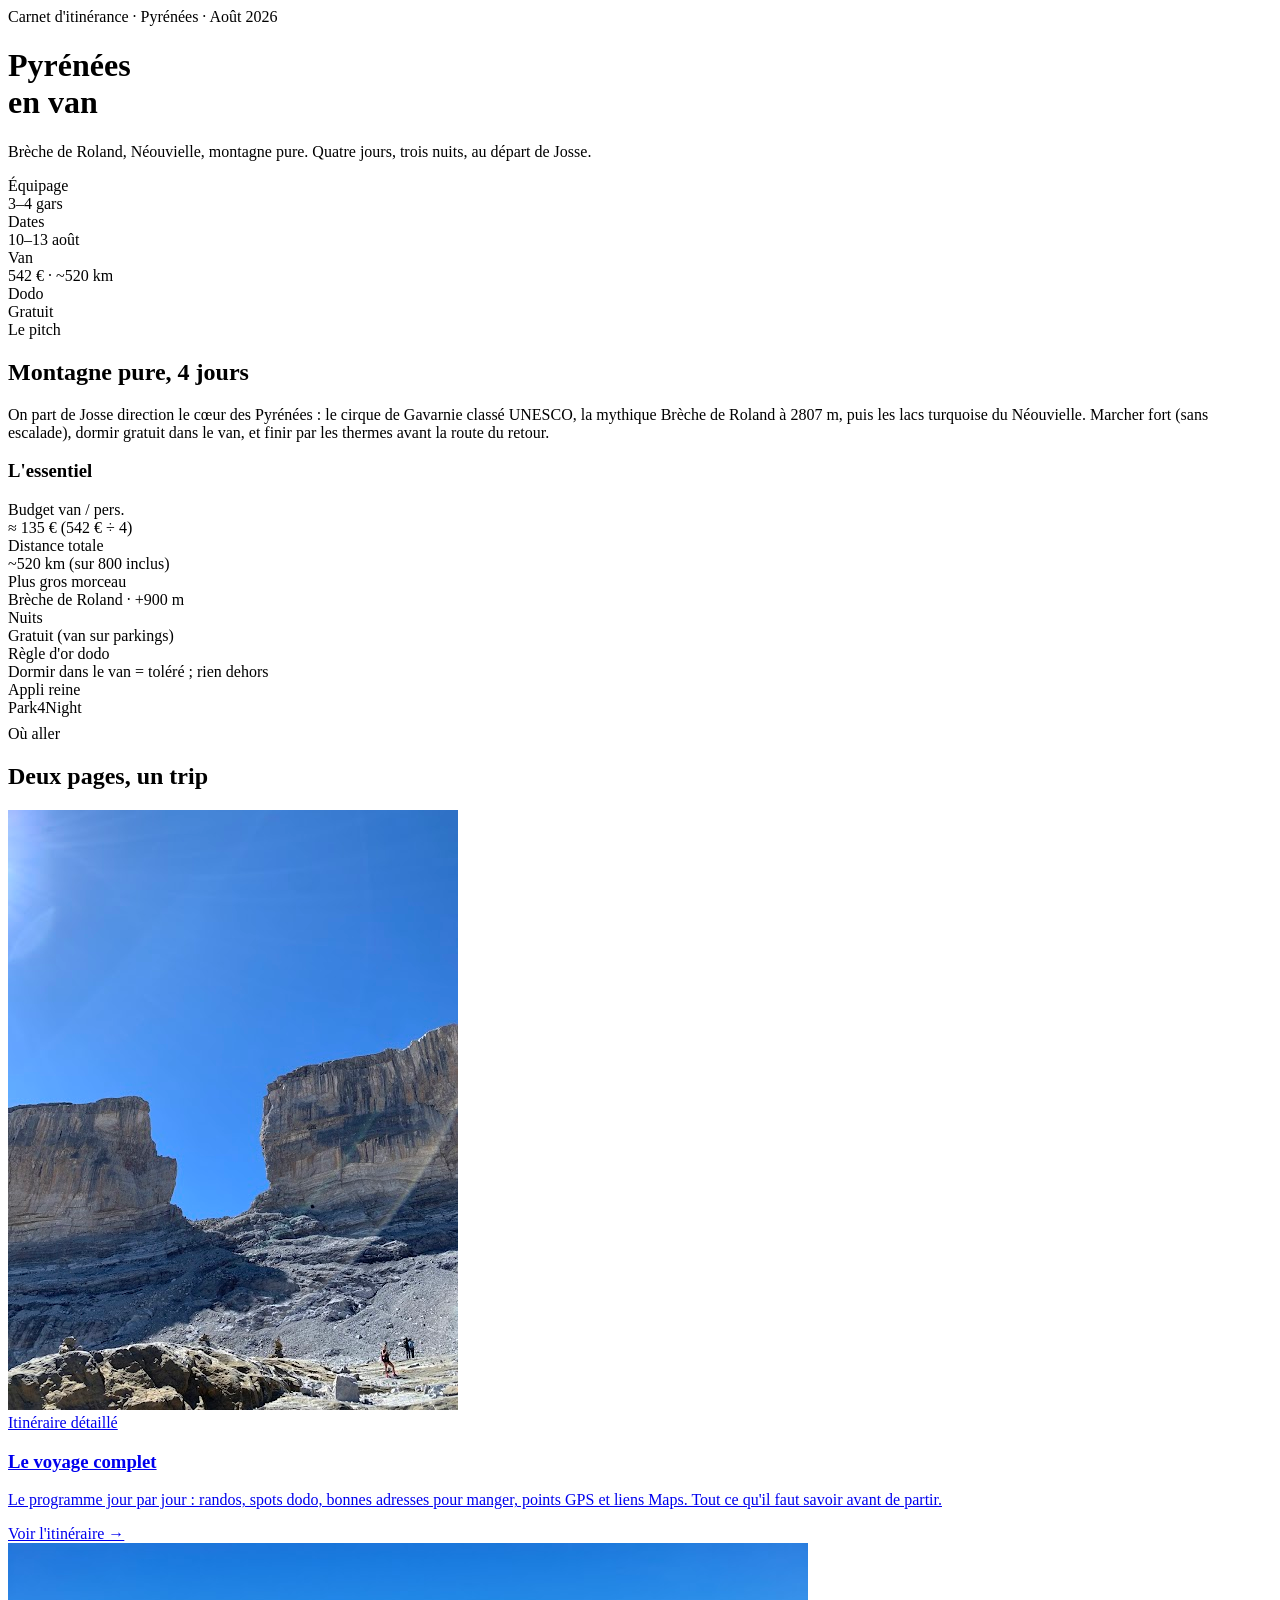
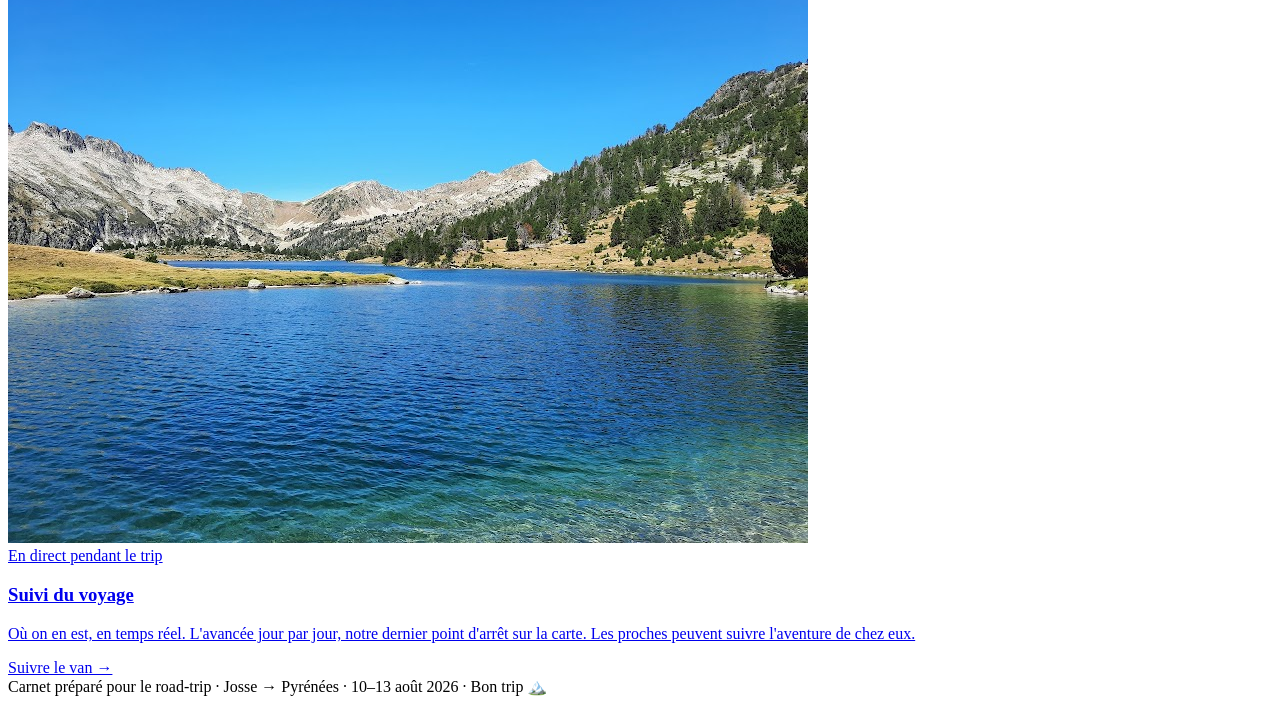
==== public/index.html @ ba9c2152 "Site 3 pages : accueil + voyage Option B + suivi live (backend Node, carte, edition protegee)" ====
<!DOCTYPE html>
<html lang="fr">
<head>
<meta charset="UTF-8">
<meta name="viewport" content="width=device-width, initial-scale=1.0">
<title>Pyrénées en van · Août 2026</title>
<meta name="description" content="Road-trip van dans les Pyrénées — Brèche de Roland & Néouvielle. 10–13 août 2026. Le voyage complet et le suivi en direct.">
<link rel="icon" href="data:image/svg+xml,%3Csvg xmlns='http://www.w3.org/2000/svg' viewBox='0 0 32 32'%3E%3Crect width='32' height='32' rx='6' fill='%232E4636'/%3E%3Cpath d='M6 24 L13 11 L17 18 L21 9 L26 24 Z' fill='%23ECE6D8'/%3E%3Cpath d='M13 11 L15 15 L11.5 15 Z M21 9 L23.5 15 L19 15 Z' fill='%23BE3A2A'/%3E%3C/svg%3E">
<meta property="og:type" content="website">
<meta property="og:title" content="Pyrénées en van · Août 2026">
<meta property="og:description" content="Brèche de Roland & Néouvielle, 10–13 août. Le voyage complet et le suivi en direct.">
<meta property="og:image" content="/images/photo-09.jpg">
<meta property="og:locale" content="fr_FR">
<meta name="twitter:card" content="summary_large_image">
<link rel="preconnect" href="https://fonts.googleapis.com">
<link rel="preconnect" href="https://fonts.gstatic.com" crossorigin>
<link href="https://fonts.googleapis.com/css2?family=Oswald:wght@400;500;600;700&family=Newsreader:ital,opsz,wght@0,6..72,400;0,6..72,500;1,6..72,400&family=Space+Mono:wght@400;700&display=swap" rel="stylesheet">
<link rel="stylesheet" href="/css/style.css">
</head>
<body>

<header class="cover">
  <div class="cover-inner">
    <div class="eyebrow">Carnet d'itinérance · Pyrénées · Août 2026</div>
    <h1>Pyrénées<br>en van</h1>
    <p class="sub">Brèche de Roland, Néouvielle, montagne pure. Quatre jours, trois nuits, au départ de Josse.</p>
    <div class="coverbar">
      <div><div class="k">Équipage</div><div class="v">3–4 gars</div></div>
      <div><div class="k">Dates</div><div class="v">10–13 août</div></div>
      <div><div class="k">Van</div><div class="v">542 € · ~520 km</div></div>
      <div><div class="k">Dodo</div><div class="v">Gratuit</div></div>
    </div>
  </div>
</header>

<section class="wrap">
  <div class="kicker"><span class="blaze"></span><span class="mono">Le pitch</span></div>
  <h2 class="big">Montagne pure, 4 jours</h2>
  <p class="lead">On part de Josse direction le cœur des Pyrénées : le cirque de Gavarnie classé UNESCO, la mythique Brèche de Roland à 2807 m, puis les lacs turquoise du Néouvielle. Marcher fort (sans escalade), dormir gratuit dans le van, et finir par les thermes avant la route du retour.</p>

  <div class="essentials">
    <h3>L'essentiel</h3>
    <div class="egrid">
      <div><div class="k">Budget van / pers.</div><div class="v">≈ 135 € (542 € ÷ 4)</div></div>
      <div><div class="k">Distance totale</div><div class="v">~520 km (sur 800 inclus)</div></div>
      <div><div class="k">Plus gros morceau</div><div class="v">Brèche de Roland · +900 m</div></div>
      <div><div class="k">Nuits</div><div class="v">Gratuit (van sur parkings)</div></div>
      <div><div class="k">Règle d'or dodo</div><div class="v">Dormir dans le van = toléré ; rien dehors</div></div>
      <div><div class="k">Appli reine</div><div class="v">Park4Night</div></div>
    </div>
  </div>
</section>

<section class="wrap" style="padding-top:8px;">
  <div class="kicker"><span class="blaze"></span><span class="mono">Où aller</span></div>
  <h2 class="big">Deux pages, un trip</h2>
  <div class="home-cards">

    <a class="card" href="/voyage">
      <div class="ph"><img src="/images/photo-09.jpg" alt="Brèche de Roland"></div>
      <div class="card-body">
        <span class="card-tag">Itinéraire détaillé</span>
        <h3>Le voyage complet</h3>
        <p>Le programme jour par jour : randos, spots dodo, bonnes adresses pour manger, points GPS et liens Maps. Tout ce qu'il faut savoir avant de partir.</p>
        <span class="go">Voir l'itinéraire →</span>
      </div>
    </a>

    <a class="card" href="/suivi">
      <div class="ph"><img src="/images/photo-05.jpg" alt="Lacs du Néouvielle"></div>
      <div class="card-body">
        <span class="card-tag">En direct pendant le trip</span>
        <h3>Suivi du voyage</h3>
        <p>Où on en est, en temps réel. L'avancée jour par jour, notre dernier point d'arrêt sur la carte. Les proches peuvent suivre l'aventure de chez eux.</p>
        <span class="go">Suivre le van →</span>
      </div>
    </a>

  </div>
</section>

<div class="foot">Carnet préparé pour le road-trip · Josse → Pyrénées · 10–13 août 2026 · Bon trip 🏔️</div>

<script src="/js/nav.js"></script>
</body>
</html>
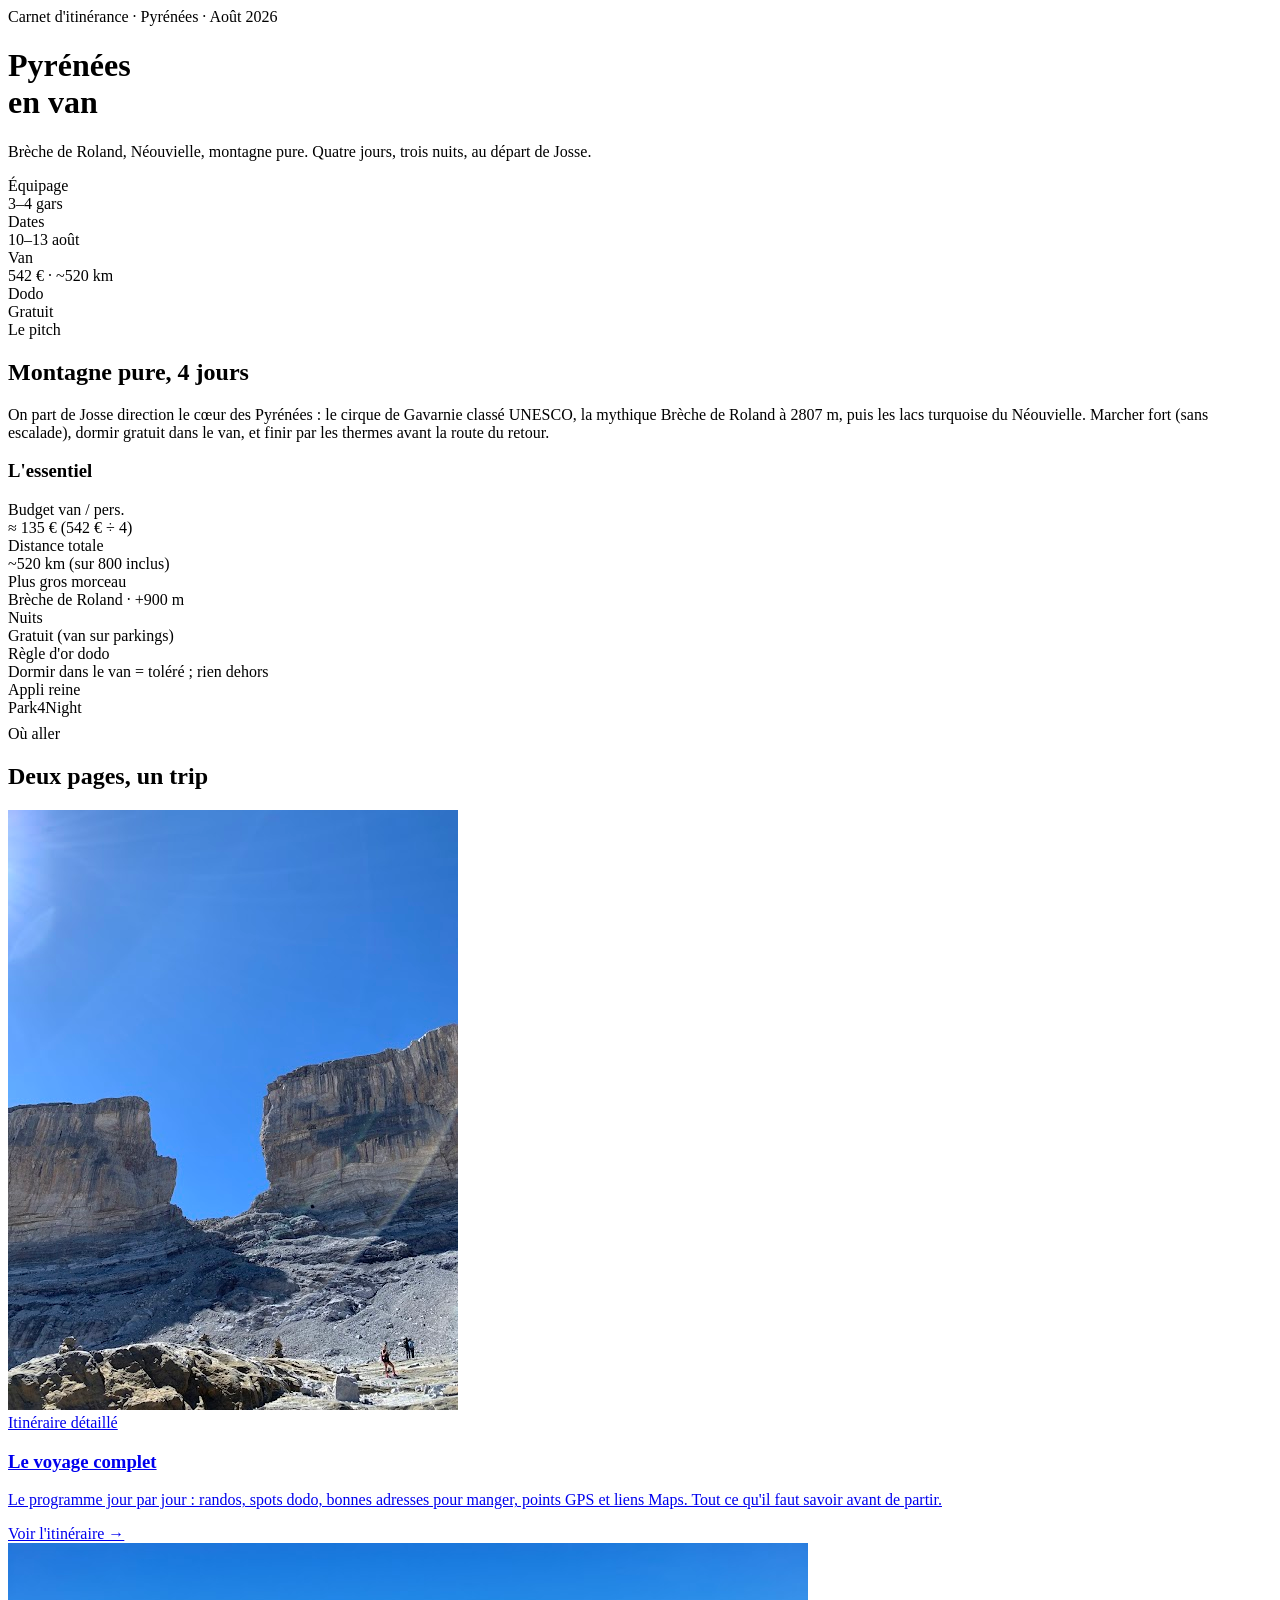
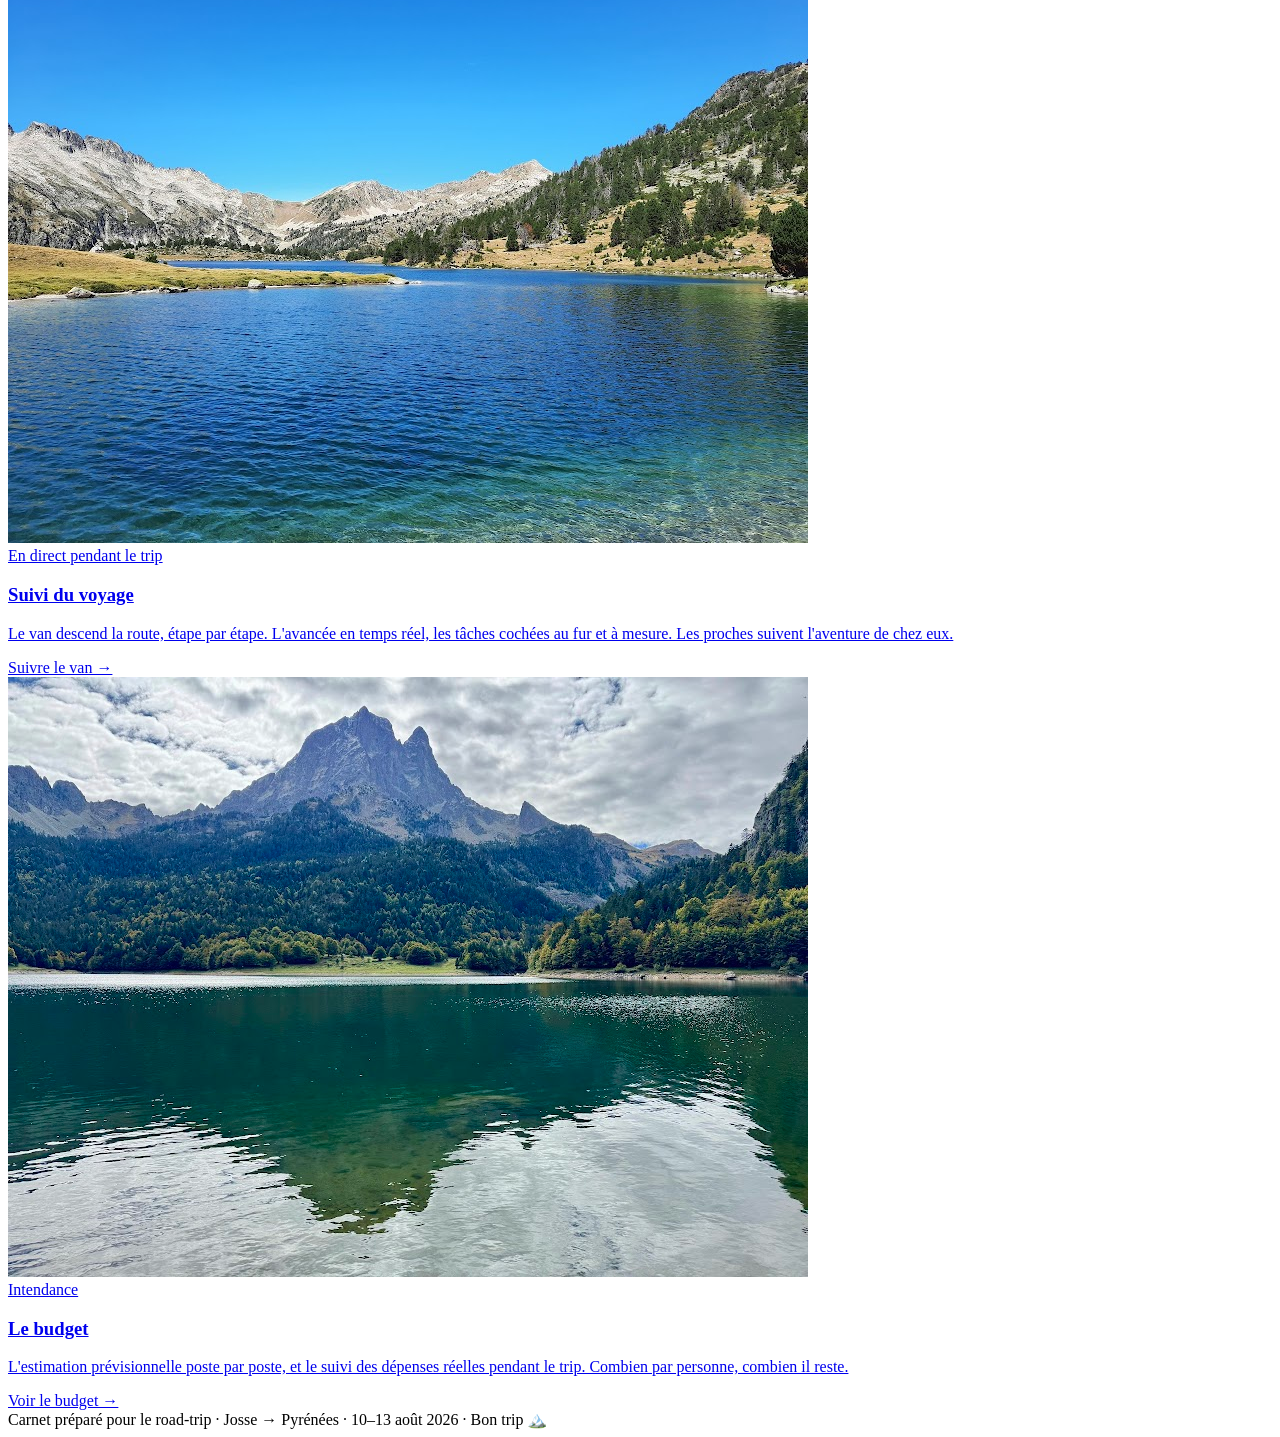
==== commit 31b2b050: "Refonte suivi facon timeline (van descend la route, sous-taches cochables, etapes verrouillees) + na" ====
--- a/public/index.html
+++ b/public/index.html
@@ -71,8 +71,18 @@
       <div class="card-body">
         <span class="card-tag">En direct pendant le trip</span>
         <h3>Suivi du voyage</h3>
-        <p>Où on en est, en temps réel. L'avancée jour par jour, notre dernier point d'arrêt sur la carte. Les proches peuvent suivre l'aventure de chez eux.</p>
+        <p>Le van descend la route, étape par étape. L'avancée en temps réel, les tâches cochées au fur et à mesure. Les proches suivent l'aventure de chez eux.</p>
         <span class="go">Suivre le van →</span>
+      </div>
+    </a>
+
+    <a class="card" href="/budget">
+      <div class="ph"><img src="/images/photo-10.jpg" alt="Lac de montagne"></div>
+      <div class="card-body">
+        <span class="card-tag">Intendance</span>
+        <h3>Le budget</h3>
+        <p>L'estimation prévisionnelle poste par poste, et le suivi des dépenses réelles pendant le trip. Combien par personne, combien il reste.</p>
+        <span class="go">Voir le budget →</span>
       </div>
     </a>
 
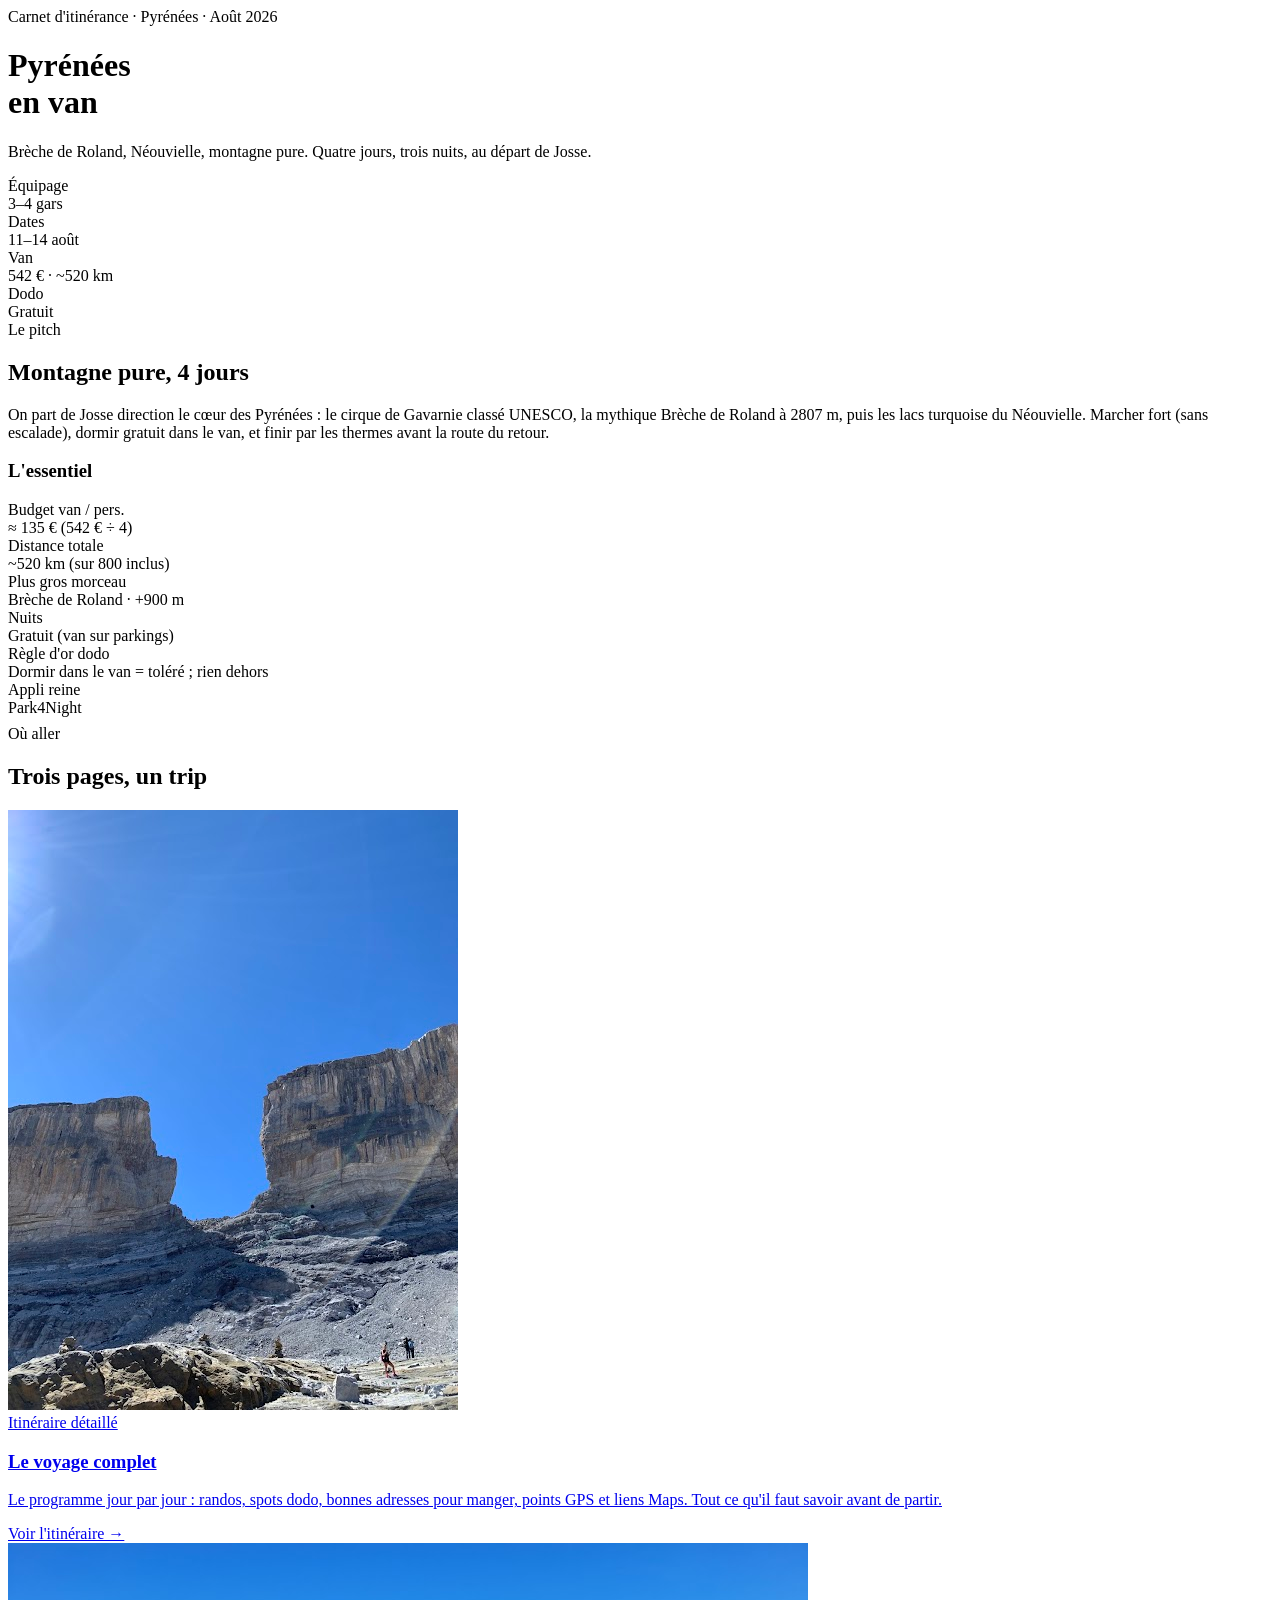
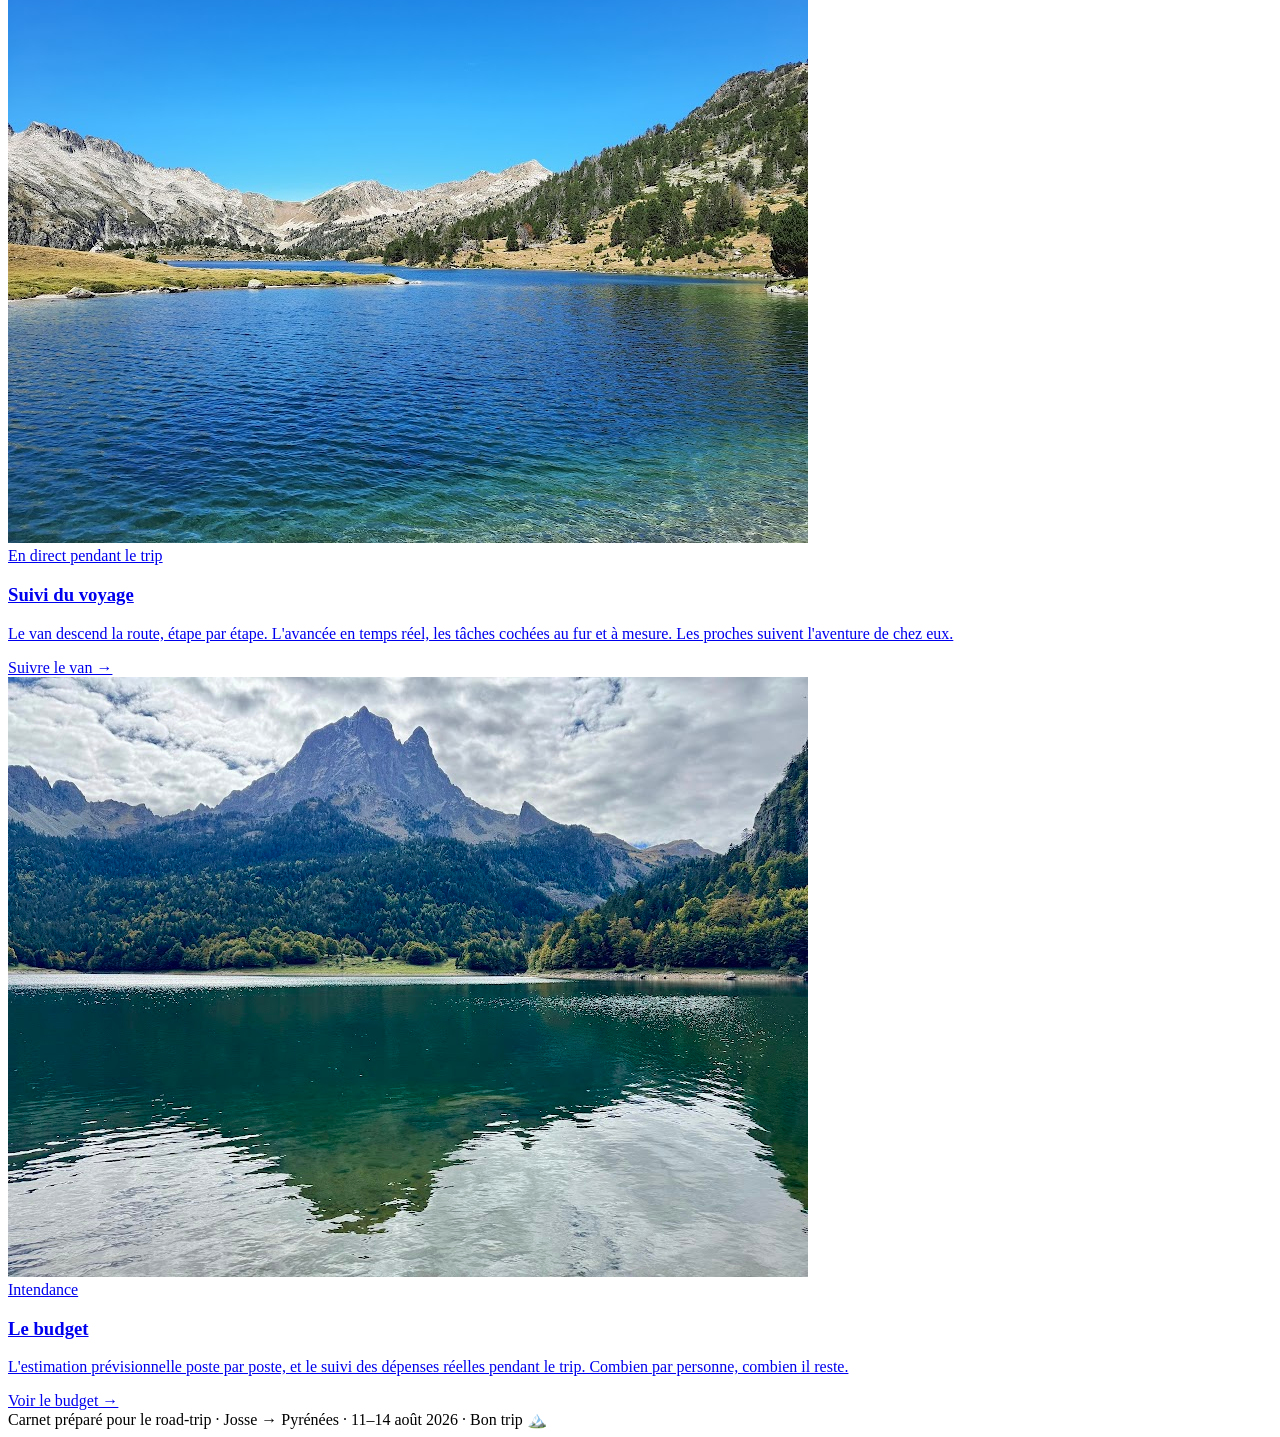
==== commit 4fd19e4e: "dates: trip 11-14 aout (jours decales mar-mer-jeu-ven) + correction contraintes resto/thermes liees " ====
--- a/public/index.html
+++ b/public/index.html
@@ -4,18 +4,18 @@
 <meta charset="UTF-8">
 <meta name="viewport" content="width=device-width, initial-scale=1.0">
 <title>Pyrénées en van · Août 2026</title>
-<meta name="description" content="Road-trip van dans les Pyrénées — Brèche de Roland & Néouvielle. 10–13 août 2026. Le voyage complet et le suivi en direct.">
+<meta name="description" content="Road-trip van dans les Pyrénées — Brèche de Roland & Néouvielle. 11–14 août 2026. Le voyage complet et le suivi en direct.">
 <link rel="icon" href="data:image/svg+xml,%3Csvg xmlns='http://www.w3.org/2000/svg' viewBox='0 0 32 32'%3E%3Crect width='32' height='32' rx='6' fill='%232E4636'/%3E%3Cpath d='M6 24 L13 11 L17 18 L21 9 L26 24 Z' fill='%23ECE6D8'/%3E%3Cpath d='M13 11 L15 15 L11.5 15 Z M21 9 L23.5 15 L19 15 Z' fill='%23BE3A2A'/%3E%3C/svg%3E">
 <meta property="og:type" content="website">
 <meta property="og:title" content="Pyrénées en van · Août 2026">
-<meta property="og:description" content="Brèche de Roland & Néouvielle, 10–13 août. Le voyage complet et le suivi en direct.">
+<meta property="og:description" content="Brèche de Roland & Néouvielle, 11–14 août. Le voyage complet et le suivi en direct.">
 <meta property="og:image" content="/images/photo-09.jpg">
 <meta property="og:locale" content="fr_FR">
 <meta name="twitter:card" content="summary_large_image">
 <link rel="preconnect" href="https://fonts.googleapis.com">
 <link rel="preconnect" href="https://fonts.gstatic.com" crossorigin>
 <link href="https://fonts.googleapis.com/css2?family=Oswald:wght@400;500;600;700&family=Newsreader:ital,opsz,wght@0,6..72,400;0,6..72,500;1,6..72,400&family=Space+Mono:wght@400;700&display=swap" rel="stylesheet">
-<link rel="stylesheet" href="/css/style.css">
+<link rel="stylesheet" href="/css/style.css?v=2">
 </head>
 <body>
 
@@ -26,7 +26,7 @@
     <p class="sub">Brèche de Roland, Néouvielle, montagne pure. Quatre jours, trois nuits, au départ de Josse.</p>
     <div class="coverbar">
       <div><div class="k">Équipage</div><div class="v">3–4 gars</div></div>
-      <div><div class="k">Dates</div><div class="v">10–13 août</div></div>
+      <div><div class="k">Dates</div><div class="v">11–14 août</div></div>
       <div><div class="k">Van</div><div class="v">542 € · ~520 km</div></div>
       <div><div class="k">Dodo</div><div class="v">Gratuit</div></div>
     </div>
@@ -53,7 +53,7 @@
 
 <section class="wrap" style="padding-top:8px;">
   <div class="kicker"><span class="blaze"></span><span class="mono">Où aller</span></div>
-  <h2 class="big">Deux pages, un trip</h2>
+  <h2 class="big">Trois pages, un trip</h2>
   <div class="home-cards">
 
     <a class="card" href="/voyage">
@@ -89,8 +89,8 @@
   </div>
 </section>
 
-<div class="foot">Carnet préparé pour le road-trip · Josse → Pyrénées · 10–13 août 2026 · Bon trip 🏔️</div>
+<div class="foot">Carnet préparé pour le road-trip · Josse → Pyrénées · 11–14 août 2026 · Bon trip 🏔️</div>
 
-<script src="/js/nav.js"></script>
+<script src="/js/nav.js?v=2"></script>
 </body>
 </html>
